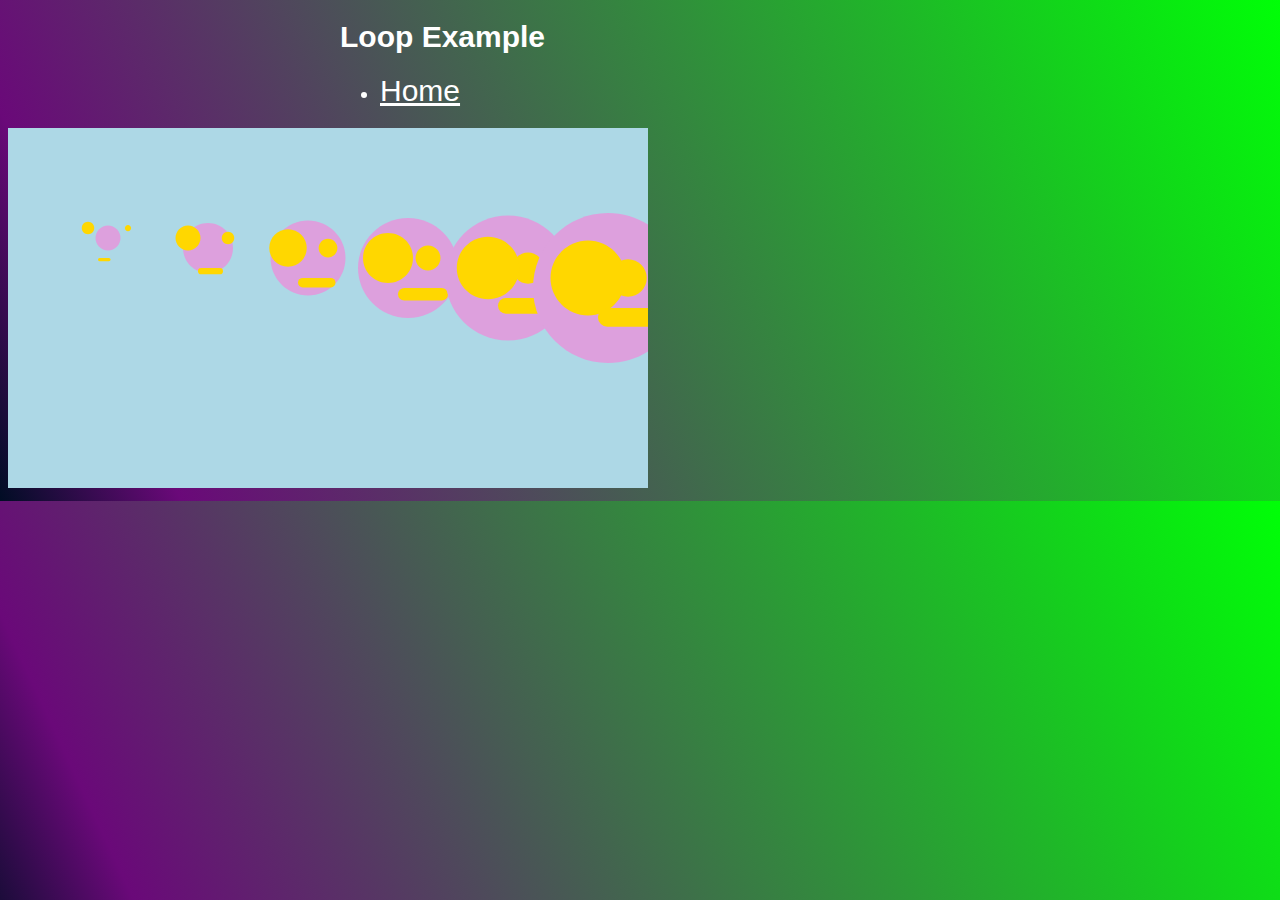
==== loop/index.html @ 8a309a97 "adds loop example" ====
<!doctype html>
<html>
<head>
	<title>Loop Example</title>
	<meta charset="UTF-8">
	<link href="style.css" type="text/css" rel="stylesheet">
</head>
<body>
	<div id="container">
		<h1>Loop Example</h1>
		<ul>
			<li><a href="../">Home</a></li>
		</ul>
	</div>

	<script src="p5.min.js"></script>
	<script src="sketch.js"></script>
</body>
</html>
---- loop/style.css ----
body {
	background: rgb(0,13,36);
	background: linear-gradient(65deg, rgba(0,13,36, 1) 0%, rgba(106,9,121,1) 12%, rgba(0,255,7,1) 100%);

	color: white;
	font-family: Segoe UI, Helvetica;
	font-size: 20px;
}

h1, p, a {
	font-size: 1.5em;
}

a {
	color: white;
	transition: color 300ms ease-in;
}

a:hover {
	color: #6a0979;
}


img {
	max-width: 100%;
}

#container {
	max-width: 600px;
	margin: 0 auto;
}

.link {
	list-style: none;
}
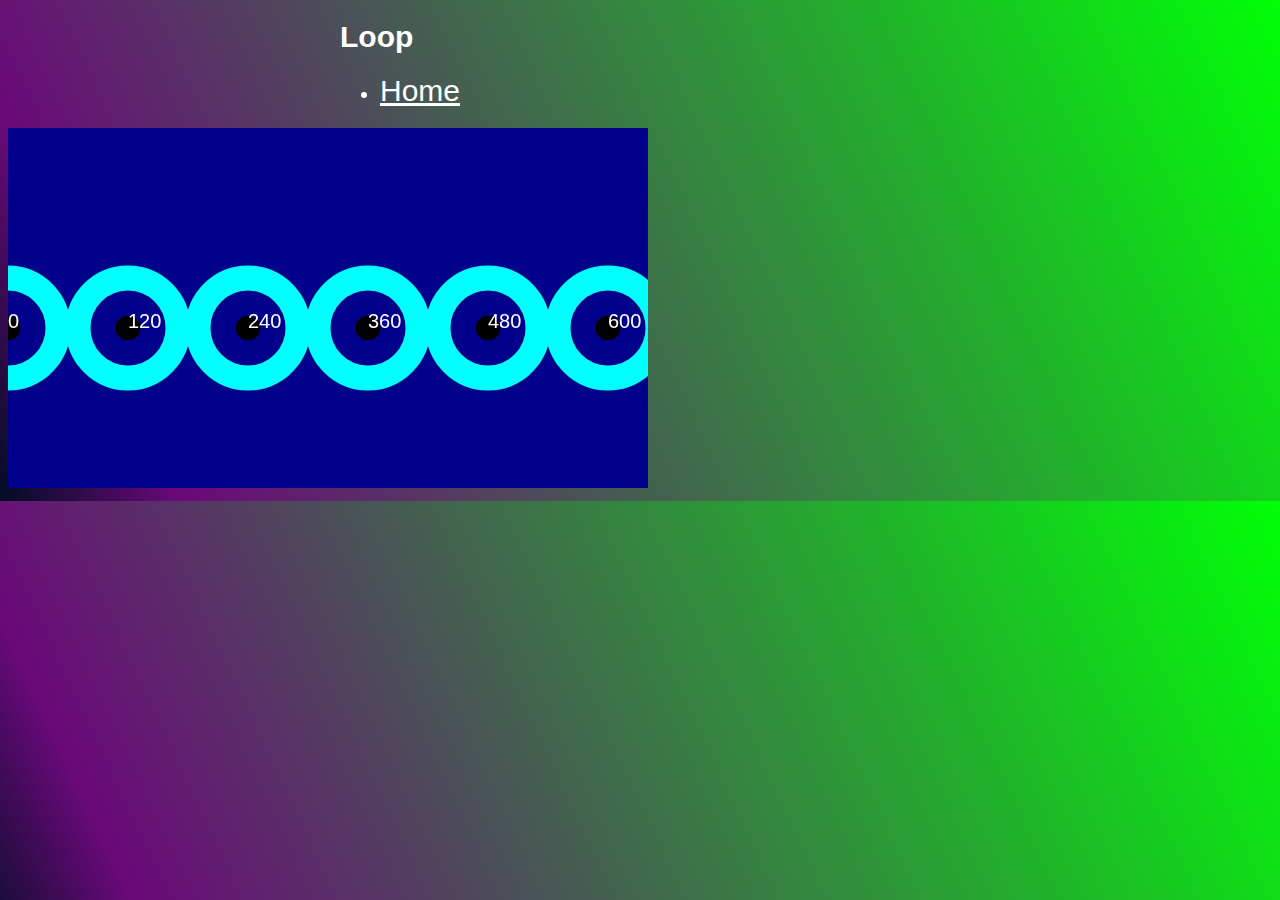
==== commit 26699095: "adds changes to loop index and pattern sketch" ====
--- a/loop/index.html
+++ b/loop/index.html
@@ -1,13 +1,13 @@
 <!doctype html>
 <html>
 <head>
-	<title>Loop Example</title>
+	<title>Loop</title>
 	<meta charset="UTF-8">
 	<link href="style.css" type="text/css" rel="stylesheet">
 </head>
 <body>
 	<div id="container">
-		<h1>Loop Example</h1>
+		<h1>Loop</h1>
 		<ul>
 			<li><a href="../">Home</a></li>
 		</ul>
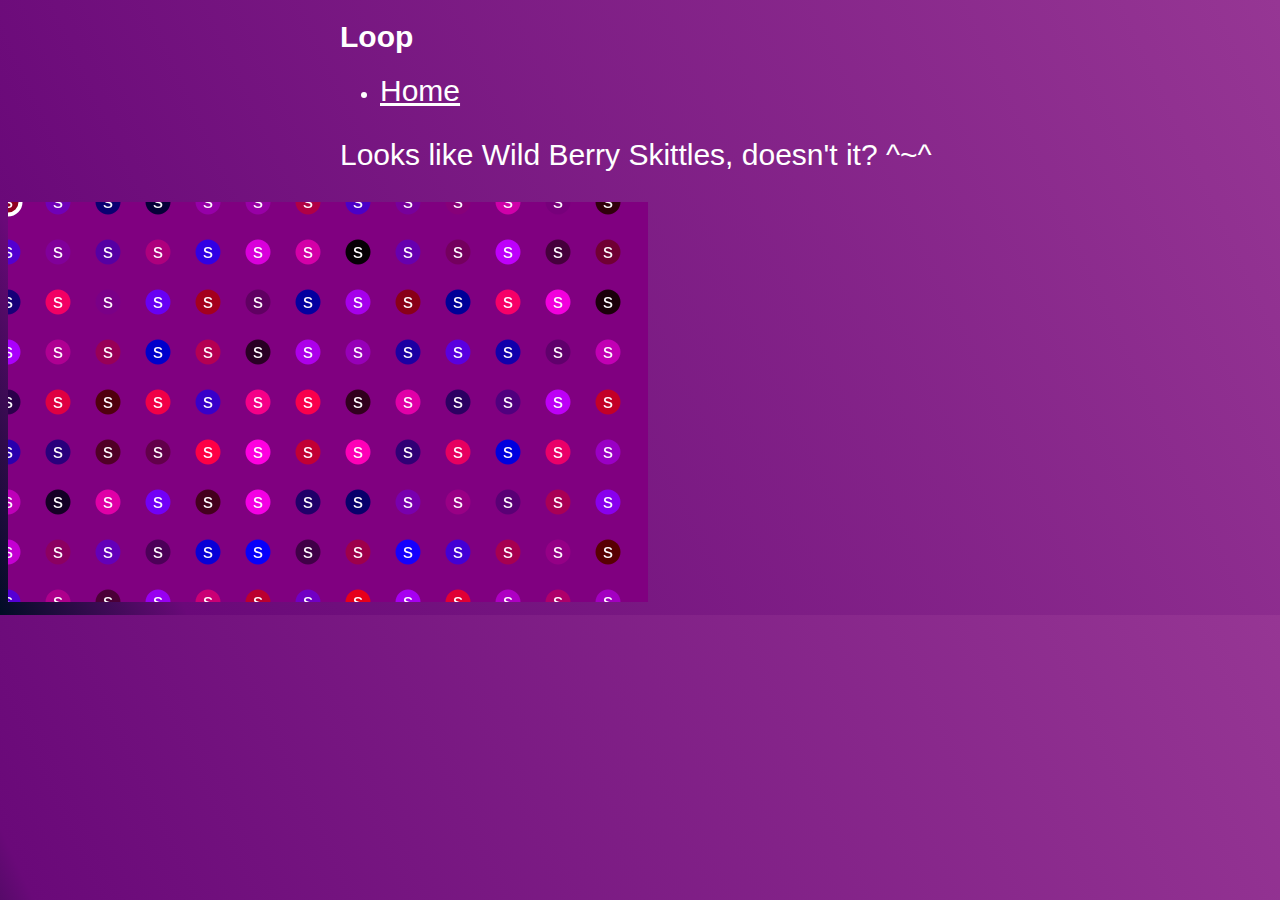
==== commit 0bcff5f2: "adds final project and final project pitch" ====
--- a/loop/index.html
+++ b/loop/index.html
@@ -11,6 +11,9 @@
 		<ul>
 			<li><a href="../">Home</a></li>
 		</ul>
+
+		<p>Looks like Wild Berry Skittles, doesn't it? ^~^
+		</p>
 	</div>
 
 	<script src="p5.min.js"></script>
--- a/loop/style.css
+++ b/loop/style.css
@@ -1,6 +1,6 @@
 body {
-	background: rgb(0,13,36);
-	background: linear-gradient(65deg, rgba(0,13,36, 1) 0%, rgba(106,9,121,1) 12%, rgba(0,255,7,1) 100%);
+	background: rgb(24,96,69);
+	background: linear-gradient(65deg, rgba(0,13,36, 1) 0%, rgba(106,9,121,1) 12%, rgba(150, 54, 148,1) 100%);
 
 	color: white;
 	font-family: Segoe UI, Helvetica;
